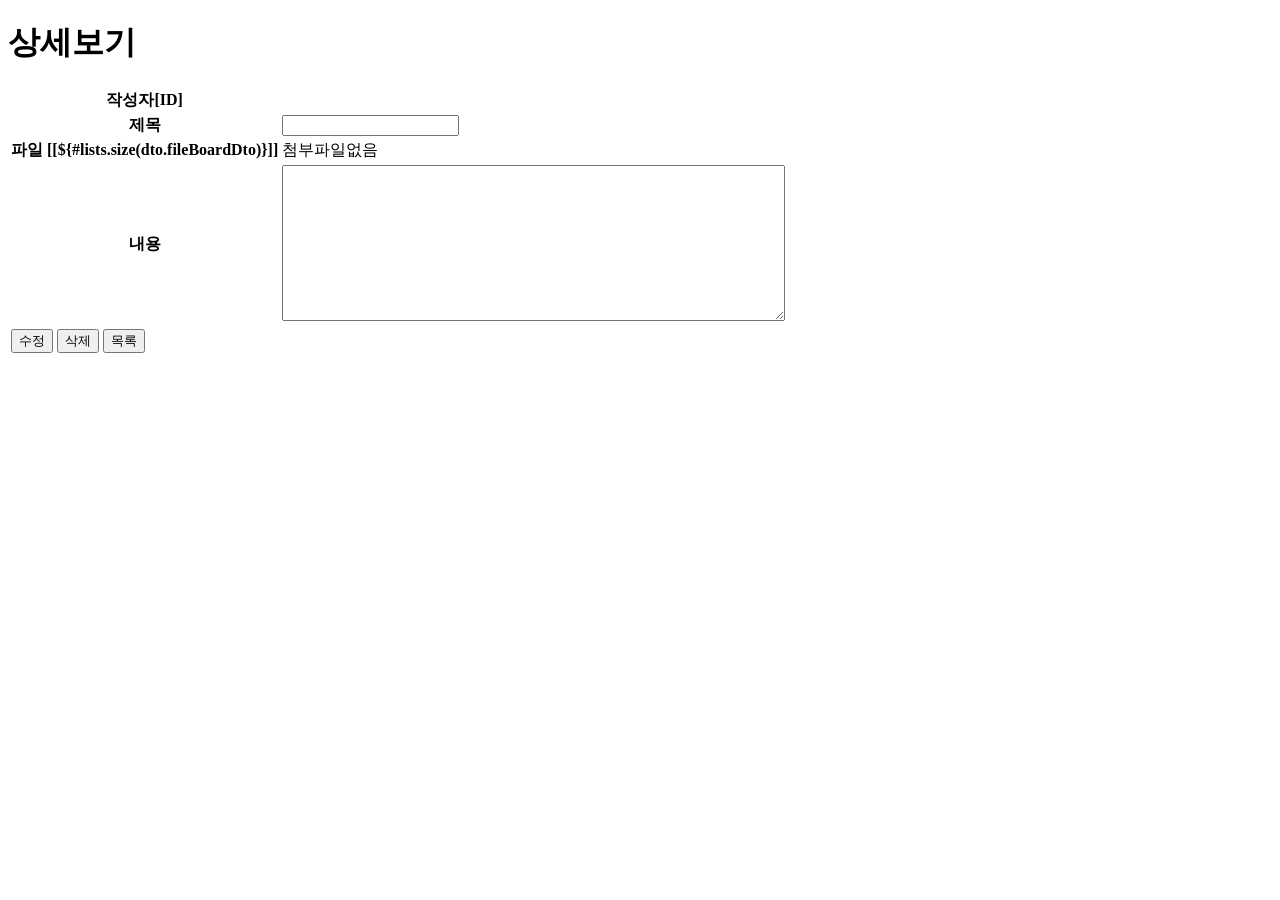
==== Movie_review_project/src/main/resources/templates/board/boardDetail.html @ 513e7296 "scr_main 추가 했어용" ====
<!DOCTYPE html>
<html xmlns:th="http://www.thymeleaf.org"
	  xmlns:layout="http://www.ultraq.net.nz/thymeleaf/layout"
	  layout:decorate="~{layouts/layout}">
<head>
<meta charset="UTF-8">
<title>Insert title here</title>
<script type="text/javascript">
	function updateEX(){
		if(confirm("수정하시겠습니까?")){
			return true;
		}
		return false
	}
</script>
<style type="text/css">

</style>
</head>
<body>
<div layout:fragment="content">
<div id="container">
<h1>상세보기</h1>
<form action="/board/boardUpdate" method="post" onsubmit="return updateEX()"
								th:object="${updateBoardCommand}">
	<input type="hidden" name="board_seq"  th:value="${dto.board_seq}"/>
	<table class="table">
		<tr>
			<th>작성자[ID]</th>
			<td th:text="${dto.id}"></td>
		</tr>
		<tr>
			<th>제목</th>
			<td>
				<input type="text" name="title" th:value="${dto.title}"
												class="form-control"/>
				<span th:if="${#fields.hasErrors('title')}" 
					  th:errors="*{title}" class="errorField"></span>
			</td>
		</tr>
		<tr>
			<th>파일 [[${#lists.size(dto.fileBoardDto)}]]</th>
			<th:block th:if="${dto.fileBoardDto[0].origin_filename==null}">
				<td>첨부파일없음</td>
			</th:block>
			<th:block th:unless="${dto.fileBoardDto[0].origin_filename==null}">
				<td>
					<th:block th:each="fdto:${dto.fileBoardDto}">
						<span class="glyphicon glyphicon-folder-open"></span>
						<a th:text="${fdto.origin_filename}"
						   th:href="@{/board/download(file_seq=${fdto.file_seq})}" ></a>&nbsp;&nbsp;
					</th:block>
				</td>
			</th:block>
		</tr>
		<tr>
			<th>내용</th>
			<td>
				<textarea rows="10" cols="60" name="content"
						  th:text="${dto.content}"
				          class="form-control"></textarea>
				<span th:if="${#fields.hasErrors('content')}" 
					  th:errors="*{content}" class="errorField"></span>
			</td>
		</tr>
		<tr>
			<td colspan="2">
<!-- 				<th:block th:if="${session.mdto!=null&&session.mdto.id==dto.id}"> -->
					<button type="submit" class="btn">수정</button>
					<button type="button" class="btn"
					 th:onclick="|location.href='@{/board/mulDel(seq=${dto.board_seq})}'|">삭제</button>
<!-- 				</th:block> -->
				<button type="button" class="btn"
				 th:onclick="|location.href='@{/board/boardList}'|">목록</button>
			</td>
		</tr>
	</table>
</form>
</div>
</div>
</body>
</html>
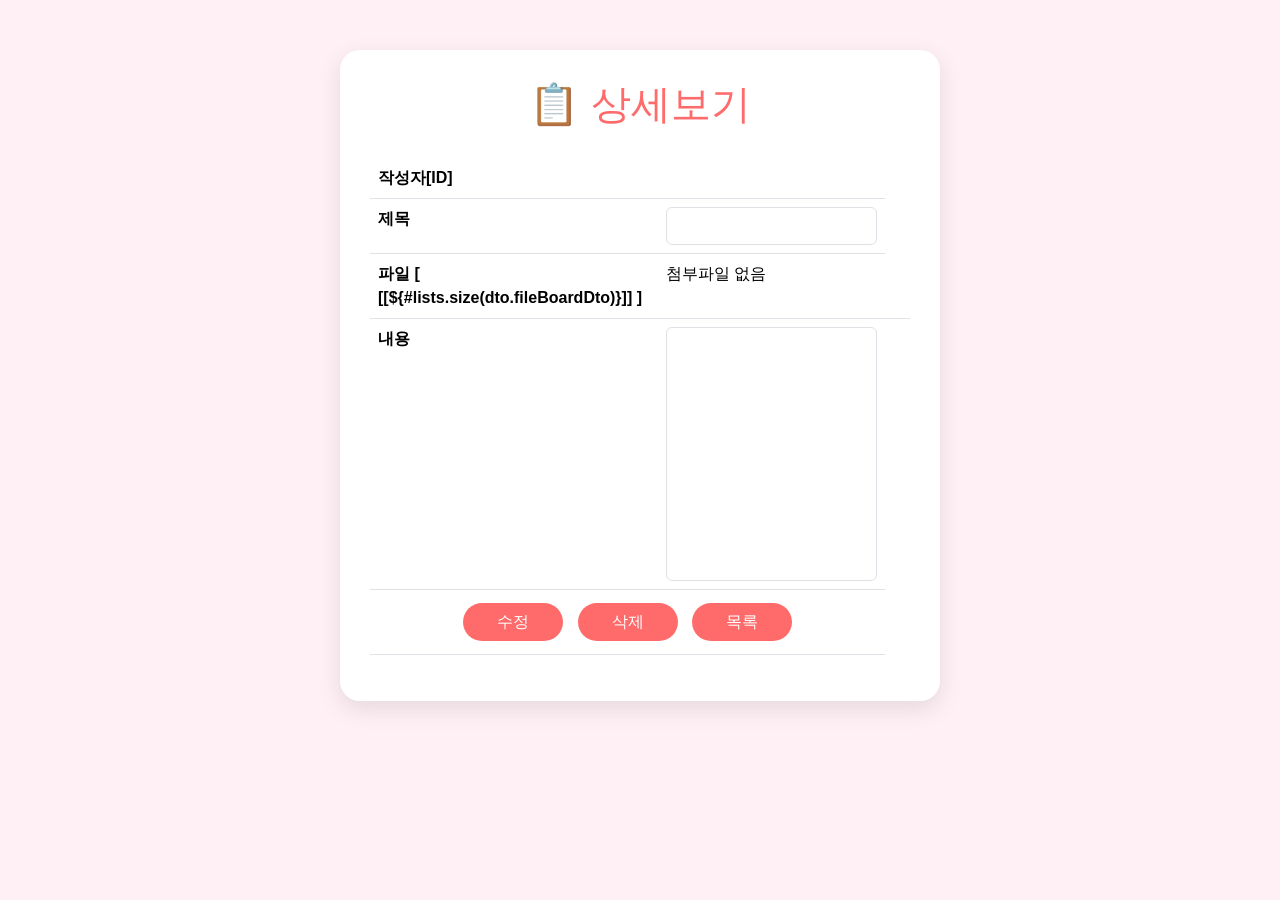
==== commit f7819cbc: "안니용" ====
--- a/Movie_review_project/src/main/resources/templates/board/boardDetail.html
+++ b/Movie_review_project/src/main/resources/templates/board/boardDetail.html
@@ -1,88 +1,116 @@
 <!DOCTYPE html>
 <html xmlns:th="http://www.thymeleaf.org"
-	  xmlns:layout="http://www.ultraq.net.nz/thymeleaf/layout"
-	  layout:decorate="~{layouts/layout}">
+      xmlns:layout="http://www.ultraq.net.nz/thymeleaf/layout"
+      layout:decorate="~{layouts/layout}">
 <head>
-<meta charset="UTF-8">
-<title>Insert title here</title>
-<script type="text/javascript">
-	function updateEX(){
-		if(confirm("수정하시겠습니까?")){
-			return true;
-		}
-		return false
-	}
-</script>
-<style type="text/css">
+    <meta charset="UTF-8">
+    <title>상세보기</title>
 
-</style>
+    <!-- Bootstrap CSS -->
+    <link href="https://cdn.jsdelivr.net/npm/bootstrap@5.3.0/dist/css/bootstrap.min.css" rel="stylesheet">
+
+    <style>
+        body {
+            background-color: #fff0f6; /* 파스텔 핑크 배경 */
+            font-family: 'Arial', sans-serif;
+        }
+        #container {
+            margin-top: 50px;
+            max-width: 600px;
+            padding: 30px;
+            background-color: #ffffff;
+            border-radius: 20px;
+            box-shadow: 0 8px 24px rgba(0, 0, 0, 0.1);
+        }
+        h1 {
+            text-align: center;
+            margin-bottom: 30px;
+            color: #ff6b6b; /* 핑크 제목 */
+        }
+        .btn {
+            width: 100px;
+            background-color: #ff6b6b;
+            color: white;
+            border-radius: 20px;
+            margin: 5px;
+        }
+        .btn:hover {
+            background-color: #fa5252;
+        }
+        .glyphicon {
+            color: #ff8787; /* 폴더 아이콘 색상 */
+        }
+        textarea {
+            resize: none;
+        }
+    </style>
 </head>
 <body>
 <div layout:fragment="content">
-<div id="container">
-<h1>상세보기</h1>
-<form action="/board/boardUpdate" method="post" onsubmit="return updateEX()"
-								th:object="${updateBoardCommand}">
-	<input type="hidden" name="board_seq"  th:value="${dto.board_seq}"/>
-	<table class="table">
-		<tr>
-			<th>작성자[ID]</th>
-			<td th:text="${dto.id}"></td>
-		</tr>
-		<tr>
-			<th>제목</th>
-			<td>
-				<input type="text" name="title" th:value="${dto.title}"
-												class="form-control"/>
-				<span th:if="${#fields.hasErrors('title')}" 
-					  th:errors="*{title}" class="errorField"></span>
-			</td>
-		</tr>
-		<tr>
-			<th>파일 [[${#lists.size(dto.fileBoardDto)}]]</th>
-			<th:block th:if="${dto.fileBoardDto[0].origin_filename==null}">
-				<td>첨부파일없음</td>
-			</th:block>
-			<th:block th:unless="${dto.fileBoardDto[0].origin_filename==null}">
-				<td>
-					<th:block th:each="fdto:${dto.fileBoardDto}">
-						<span class="glyphicon glyphicon-folder-open"></span>
-						<a th:text="${fdto.origin_filename}"
-						   th:href="@{/board/download(file_seq=${fdto.file_seq})}" ></a>&nbsp;&nbsp;
-					</th:block>
-				</td>
-			</th:block>
-		</tr>
-		<tr>
-			<th>내용</th>
-			<td>
-				<textarea rows="10" cols="60" name="content"
-						  th:text="${dto.content}"
-				          class="form-control"></textarea>
-				<span th:if="${#fields.hasErrors('content')}" 
-					  th:errors="*{content}" class="errorField"></span>
-			</td>
-		</tr>
-		<tr>
-			<td colspan="2">
-<!-- 				<th:block th:if="${session.mdto!=null&&session.mdto.id==dto.id}"> -->
-					<button type="submit" class="btn">수정</button>
-					<button type="button" class="btn"
-					 th:onclick="|location.href='@{/board/mulDel(seq=${dto.board_seq})}'|">삭제</button>
-<!-- 				</th:block> -->
-				<button type="button" class="btn"
-				 th:onclick="|location.href='@{/board/boardList}'|">목록</button>
-			</td>
-		</tr>
-	</table>
-</form>
+    <div id="container" class="container">
+        <h1>📋 상세보기</h1>
+        <form action="/board/boardUpdate" method="post" onsubmit="return updateEX()"
+              th:object="${updateBoardCommand}">
+            <input type="hidden" name="board_seq" th:value="${dto.board_seq}" />
+            <table class="table">
+                <tr>
+                    <th>작성자[ID]</th>
+                    <td th:text="${dto.id}"></td>
+                </tr>
+                <tr>
+                    <th>제목</th>
+                    <td>
+                        <input type="text" name="title" th:value="${dto.title}"
+                               class="form-control" />
+                        <span th:if="${#fields.hasErrors('title')}" 
+                              th:errors="*{title}" class="errorField"></span>
+                    </td>
+                </tr>
+                <tr>
+                    <th>파일 [ [[${#lists.size(dto.fileBoardDto)}]] ]</th>
+                    <th:block th:if="${dto.fileBoardDto[0].origin_filename == null}">
+                        <td>첨부파일 없음</td>
+                    </th:block>
+                    <th:block th:unless="${dto.fileBoardDto[0].origin_filename == null}">
+                        <td>
+                            <th:block th:each="fdto : ${dto.fileBoardDto}">
+                                <span class="glyphicon glyphicon-folder-open"></span>
+                                <a th:text="${fdto.origin_filename}"
+                                   th:href="@{/board/download(file_seq=${fdto.file_seq})}"></a>&nbsp;&nbsp;
+                            </th:block>
+                        </td>
+                    </th:block>
+                </tr>
+                <tr>
+                    <th>내용</th>
+                    <td>
+                        <textarea rows="10" cols="60" name="content"
+                                  th:text="${dto.content}" class="form-control"></textarea>
+                        <span th:if="${#fields.hasErrors('content')}"
+                              th:errors="*{content}" class="errorField"></span>
+                    </td>
+                </tr>
+                <tr>
+                    <td colspan="2" class="text-center">
+                        <button type="submit" class="btn">수정</button>
+                        <button type="button" class="btn"
+                                th:onclick="|location.href='@{/board/mulDel(seq=${dto.board_seq})}'|">삭제</button>
+                        <button type="button" class="btn"
+                                th:onclick="|location.href='@{/board/boardList}'|">목록</button>
+                    </td>
+                </tr>
+            </table>
+        </form>
+    </div>
 </div>
-</div>
+
+<!-- Bootstrap JS -->
+<script src="https://cdn.jsdelivr.net/npm/bootstrap@5.3.0/dist/js/bootstrap.bundle.min.js"></script>
+
+<script type="text/javascript">
+    function updateEX() {
+        return confirm("수정하시겠습니까? 😊");
+    }
+</script>
 </body>
 </html>
-
-
-
-
-
-
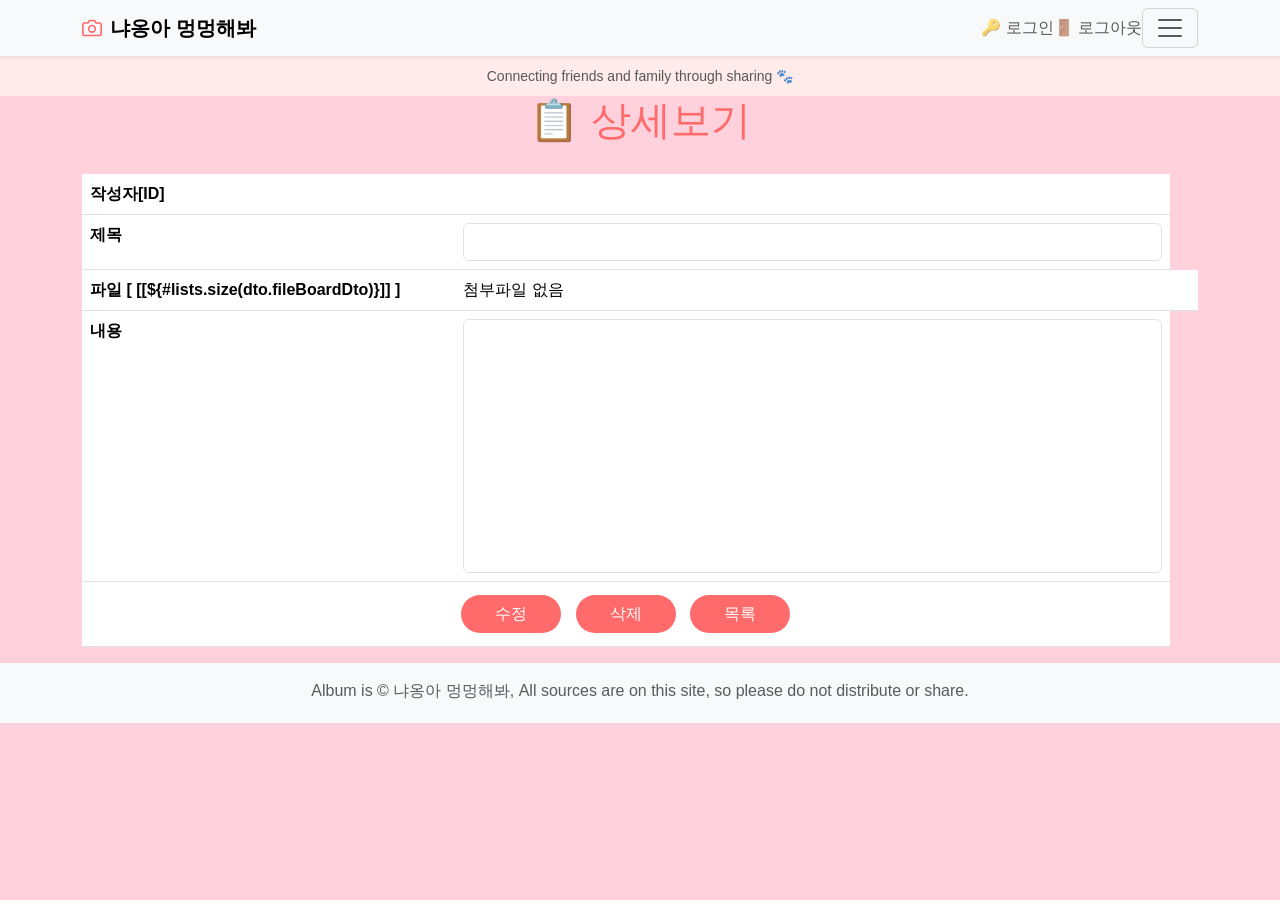
==== commit 0ae3fb70: "각 페이지 헤더 및 푸터 추가(디자인 수정) 했어용이~" ====
--- a/Movie_review_project/src/main/resources/templates/board/boardDetail.html
+++ b/Movie_review_project/src/main/resources/templates/board/boardDetail.html
@@ -9,18 +9,21 @@
     <!-- Bootstrap CSS -->
     <link href="https://cdn.jsdelivr.net/npm/bootstrap@5.3.0/dist/css/bootstrap.min.css" rel="stylesheet">
 
-    <style>
+     <style>
         body {
-            background-color: #fff0f6; /* 파스텔 핑크 배경 */
-            font-family: 'Arial', sans-serif;
-        }
-        #container {
-            margin-top: 50px;
-            max-width: 600px;
-            padding: 30px;
+        background-color: #ffd1dc; /* 헤더와 유사한 파스텔 핑크 */
+        height: 100vh;
+        margin: 0;
+        font-family: 'Nanum Gothic', sans-serif;
+    }
+
+        .content {
+            margin-top: 100px;
             background-color: #ffffff;
+            padding: 40px;
             border-radius: 20px;
             box-shadow: 0 8px 24px rgba(0, 0, 0, 0.1);
+            text-align: center;
         }
         h1 {
             text-align: center;
@@ -46,6 +49,59 @@
     </style>
 </head>
 <body>
+<!-- 네비게이션 바 -->
+<header>
+    <div class="collapse bg-pastel" id="navbarHeader">
+        <div class="container">
+            <div class="row">
+                <div class="col py-4 text-center">
+                    <h4 class="text-dark">🐱🐶 Welcome to Our Community!</h4>
+                    <ul class="list-inline">
+                        <li class="list-inline-item">
+                            <button type="button" onclick="location.href='/'" class="btn custom-nav-btn">🏠 HOME</button>
+                        </li>
+                        <li class="list-inline-item">
+                            <button type="button" onclick="location.href='/board/photo'" class="btn custom-nav-btn">📷 갤러리</button>
+                        </li>
+                        <li class="list-inline-item">
+                            <button type="button" onclick="location.href='mailto:euoni2926@gmail.com'" class="btn custom-nav-btn">📞 문의하기</button>
+                        </li>
+                    </ul>
+                </div>
+            </div>
+        </div>
+    </div>
+    <div class="navbar navbar-light bg-light shadow-sm">
+        <div class="container">
+            <a href="#" class="navbar-brand d-flex align-items-center">
+                <svg xmlns="http://www.w3.org/2000/svg" width="20" height="20" fill="none" stroke="#ff6b6b" 
+                     stroke-linecap="round" stroke-linejoin="round" stroke-width="2" class="me-2" 
+                     viewBox="0 0 24 24">
+                    <path d="M23 19a2 2 0 0 1-2 2H3a2 2 0 0 1-2-2V8a2 2 0 0 1 2-2h4l2-3h6l2 3h4a2 2 0 0 1 2 2z"/>
+                    <circle cx="12" cy="13" r="4"/>
+                </svg>
+                <strong>냐옹아 멍멍해봐</strong>
+            </a>
+            <!-- 로그인 / 로그아웃 버튼 -->
+            <ul class="navbar-nav d-flex flex-row ms-auto align-items-center">
+                <li class="nav-item" th:if="${session.mdto == null}">
+                    <a class="nav-link" th:href="@{/user/login}">🔑 로그인</a>
+                </li>
+                <li class="nav-item" th:if="${session.mdto != null}">
+                    <a class="nav-link" th:href="@{/user/logout}">🚪 로그아웃</a>
+                </li>
+            </ul>
+            <!-- 메뉴 바 -->
+            <button class="navbar-toggler" type="button" data-bs-toggle="collapse" data-bs-target="#navbarHeader" 
+                    aria-controls="navbarHeader" aria-expanded="false" aria-label="Toggle navigation">
+                <span class="navbar-toggler-icon"></span>
+            </button>
+        </div>
+    </div>
+    <div class="text-center py-2" style="background-color: #ffebea;">
+        <small class="text-muted">Connecting friends and family through sharing 🐾</small>
+    </div>
+</header>
 <div layout:fragment="content">
     <div id="container" class="container">
         <h1>📋 상세보기</h1>
@@ -112,5 +168,33 @@
         return confirm("수정하시겠습니까? 😊");
     }
 </script>
+
+<footer class="text-muted py-3">
+    <div class="container text-center">
+        <p class="mb-1">Album is &copy; 냐옹아 멍멍해봐, All sources are on this site, so please do not distribute or share.</p>
+    </div>
+</footer>
+
+<style>
+    /* 반응형 푸터 */
+    body {
+        display: flex;
+        flex-direction: column;
+        min-height: 100vh;
+        margin: 0;
+    }
+
+    #container {
+        flex: 1; /* 본문 컨텐츠가 푸터를 밀어내도록 설정 */
+    }
+
+    footer {
+        background-color: #f8f9fa;
+        position: relative; /* 콘텐츠가 푸터를 가리지 않도록 위치 설정 */
+        width: 100%;
+        bottom: 0;
+    }
+</style>
+
 </body>
 </html>
